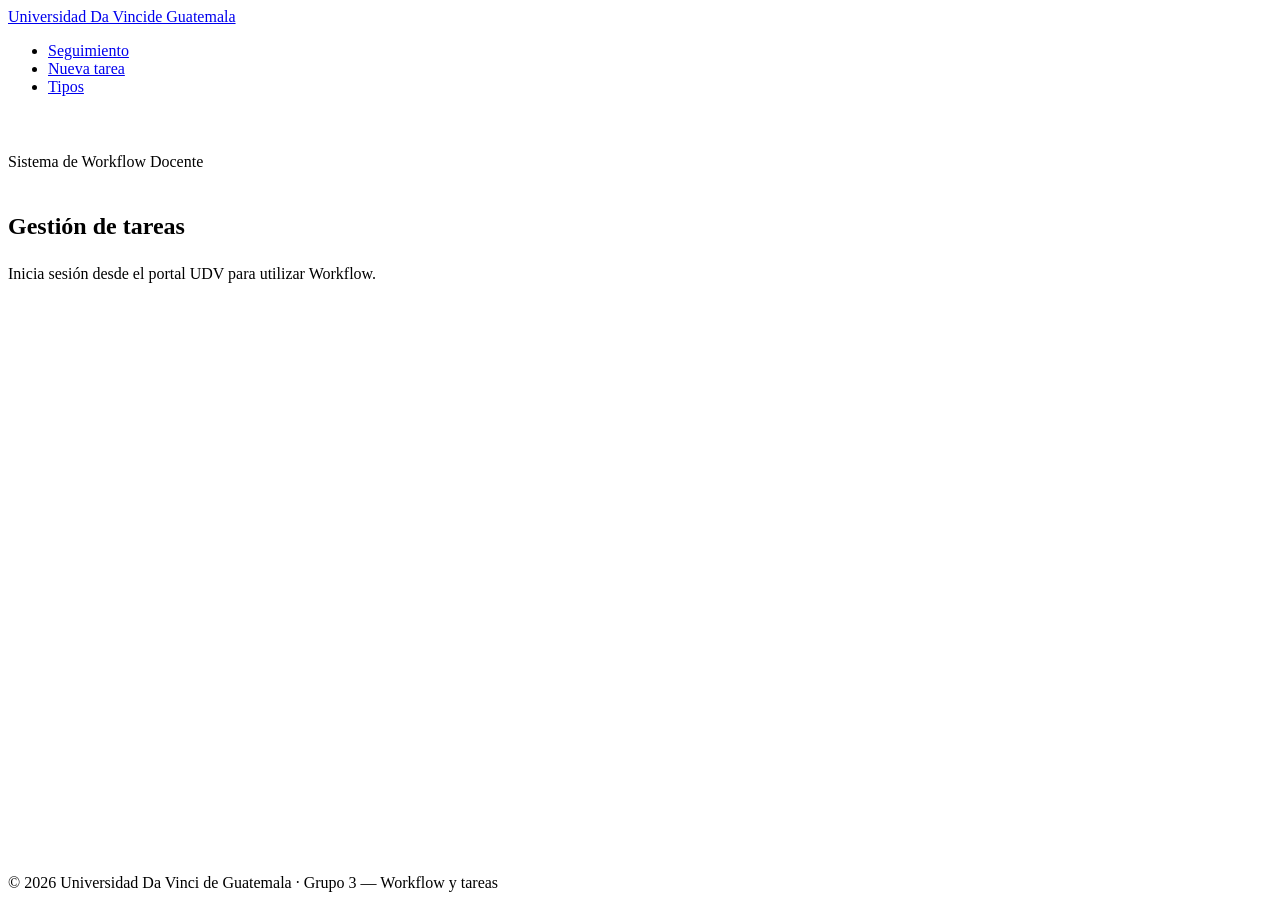
==== grupos/grupo-3-workflow-tareas/frontend/index.html @ 9929a573 "fix(g3): corregir detalle 422 de prioridad y enlace al portal" ====
<!doctype html>
<html lang="es">
<head>
<meta charset="utf-8">
<meta name="viewport" content="width=device-width, initial-scale=1">
<title>Workflow docente · UDV</title>
<link rel="stylesheet" href="/udv-styles/udv.css">
<style>
/* Solo lo que udv.css no cubre */
body{min-height:100vh;display:flex;flex-direction:column}
main{flex:1}
@media (max-width:768px){.udv-header__nav{display:flex;gap:0}.udv-header__logo-text span{display:none}}
.who{display:flex;gap:8px;align-items:center;color:rgba(255,255,255,.75);font-size:.78rem}
.who .udv-select,.who .udv-input{padding:.35rem .6rem;font-size:.8rem;width:auto}
.btn-udv.danger{background:var(--udv-danger);color:#fff}
.btn-udv.danger:hover{background:#b91c1c;color:#fff}
.btn-udv.sm2{padding:.3rem .8rem;font-size:.72rem;margin:2px 2px 2px 0}
.row{display:flex;gap:.6rem;flex-wrap:wrap;align-items:center}.sp{justify-content:space-between}
.mut{color:var(--udv-text-muted);font-size:.85rem}
.chips{display:flex;gap:.75rem;flex-wrap:wrap}
.chips .udv-card{padding:.8rem 1.1rem;min-width:120px}.chips .udv-card:hover{transform:none}
.chips b{display:block;font-size:1.6rem;line-height:1.1}
#toast{position:fixed;bottom:18px;left:50%;transform:translateX(-50%);display:none;max-width:92vw;z-index:2000;background:#fff;border-radius:8px;box-shadow:var(--udv-shadow-lg)}
#toast .udv-alert{margin:0}
dialog.udv-card{max-width:620px;width:92vw;padding:1.5rem}dialog::backdrop{background:rgba(0,0,0,.55)}
.tl{list-style:none}.tl li{padding:.7rem 0;border-bottom:1px solid rgba(255,255,255,.12)}
.tl .m{color:rgba(255,255,255,.6);font-size:.8rem}
.form2{display:grid;grid-template-columns:repeat(auto-fit,minmax(230px,1fr));gap:0 1.25rem}.form2 .full{grid-column:1/-1}
.chk{flex-direction:row;align-items:center;gap:.5rem}.chk input{width:auto}
</style>
</head>
<body>
<header class="udv-header">
  <a href="#" class="udv-header__logo"><div class="udv-header__logo-text">Universidad Da Vinci<span>de Guatemala</span></div></a>
  <nav><ul class="udv-header__nav" id="nav">
    <li><a href="#" data-v="tasks">Seguimiento</a></li>
    <li><a href="#" data-v="new">Nueva tarea</a></li>
    <li><a href="#" data-v="types">Tipos</a></li>
  </ul></nav>
 <div class="who">
  <span id="me">Cargando usuario...</span>
</div>
</header>

<section class="udv-section udv-section-dark" style="padding:1.6rem 0">
  <div class="udv-container">
    <p class="udv-card__category" style="margin:0">Sistema de Workflow Docente</p>
    <a href="/app/" style="display:inline-block; margin:0.75rem 0; color:#fff; text-decoration:underline;">
  ← Volver al portal
</a>
    <h1 class="udv-section-title" style="margin:0">Gestión de tareas</h1>
  </div>
</section>

<main class="udv-container udv-section" id="main"></main>
<div id="toast"></div>
<dialog id="dlg" class="udv-card"></dialog>

<footer class="udv-footer" style="padding:1rem 0"><div class="udv-container udv-footer__bottom">
  <span>© 2026 Universidad Da Vinci de Guatemala · Grupo 3 — Workflow y tareas</span></div></footer>

<script>
const $ = s => document.querySelector(s);
const esc = v => String(v ?? "").replace(/[&<>"']/g, c => ({"&":"&amp;","<":"&lt;",">":"&gt;",'"':"&quot;","'":"&#39;"}[c]));
const S = { uid: 1, me: null, view: "tasks", matrix: null };
const STATUS = {draft:"Borrador",published:"Publicada",cancelled:"Cancelada",assigned:"Asignada",in_progress:"En progreso",
  submitted:"Entregada",under_review:"En revisión",returned:"Devuelta",approved:"Aprobada",closed:"Cerrada"};
const ACTION = {publish:"Publicar",start:"Iniciar",submit:"Entregar",review:"Revisar",return:"Devolver",
  resubmit:"Reenviar",approve:"Aprobar",close:"Cerrar",cancel:"Cancelar"};
const badge = s => `<span class="udv-badge badge-${s === "published" ? "assigned" : esc(s).replace("_", "-")}">${esc(STATUS[s] || s)}</span>`;
const fdate = d => d ? d.replace("T", " ").replace(/(\+00:00|Z)$/, " UTC") : "—";
const info = m => `<div class="udv-alert udv-alert-info">${m}</div>`;

async function api(path, { method = "GET", body } = {}) {
  const token = sessionStorage.getItem("udv_token");

  if (!token) {
    throw new Error("Sesión no encontrada. Inicia sesión desde el portal UDV.");
  }

  const r = await fetch("/api/v1" + path, {
    method,
    headers: {
      "Content-Type": "application/json",
      "Authorization": `Bearer ${token}`
    },
    body: body ? JSON.stringify(body) : undefined
  });

  const j = await r.json().catch(() => ({}));
  if (!r.ok) throw new Error(`${j.error?.message || j.detail || "Error"} (${r.status})`);
  return j;
}
function toast(msg, err) {
  const t = $("#toast"); t.innerHTML = `<div class="udv-alert udv-alert-${err ? "danger" : "success"}">${err ? "❌" : "✅"} ${esc(msg)}</div>`;
  t.style.display = "block"; clearTimeout(toast.t); toast.t = setTimeout(() => t.style.display = "none", 4500);
}
async function run(fn) { try { return await fn(); } catch (e) { toast(e.message, true); } }

async function login() {
  const token = sessionStorage.getItem("udv_token");

  if (!token) {
    $("#me").textContent = "Sin sesión";
    $("#main").innerHTML = info("Inicia sesión desde el portal UDV para utilizar Workflow.");
    return;
  }

  try {
    S.me = await api("/me");
    $("#me").textContent = `${S.me.nombres} ${S.me.apellidos} · ${(S.me.roles || []).join(", ")}`;
    show(S.view);
  } catch (e) {
    $("#me").textContent = "Sesión no válida";
    $("#main").innerHTML = info("No se pudo verificar la sesión: " + esc(e.message));
  }
}
$("#nav").onclick = e => { const v = e.target.dataset.v; if (v) { e.preventDefault(); show(v); } };

function show(v) {
  S.view = v;
  document.querySelectorAll("#nav a").forEach(a => a.classList.toggle("active", a.dataset.v === v));
  const f = { types: vTypes, new: vNew, tasks: vTasks }[v];
  run(() => !S.me ? ($("#main").innerHTML = info("Usuario inválido. Elige otro."))
    : ["teacher", "system"].includes(S.me.role) && v !== "types"
      ? ($("#main").innerHTML = info(`Tu rol (${esc(S.me.role)}) no tiene pantallas de gestión. Las asignaciones del docente las muestra el inbox (Grupo 4).`))
      : f());
}

/* ---------- tipos ---------- */
async function vTypes() {
  const d = await api("/task-types?page_size=100");
  $("#main").innerHTML = `<h2 class="udv-section-title">Tipos de tarea</h2>
  <div class="udv-table-wrapper udv-mb-3"><table class="udv-table"><thead><tr><th>Código</th><th>Nombre</th><th>Flujo</th><th>Evidencia</th></tr></thead><tbody>
  ${d.items.map(t => `<tr><td>${esc(t.code)}</td><td>${esc(t.name)}</td><td>${esc(t.flow)}</td><td>${t.requires_evidence ? esc(t.evidence_type || "sí") : "—"}</td></tr>`).join("")}</tbody></table></div>
  <h2 class="udv-section-title" style="font-size:1.2rem">Nuevo tipo</h2>
  <div class="udv-card-light"><form id="ft" class="form2">
    <div class="udv-form-group"><label class="udv-label">Código</label><input class="udv-input" name="code" required></div>
    <div class="udv-form-group"><label class="udv-label">Nombre</label><input class="udv-input" name="name" required></div>
    <div class="udv-form-group"><label class="udv-label">Flujo</label><select class="udv-select" name="flow"><option value="standard">standard (completo)</option><option value="short">short (confirmación)</option></select></div>
    <div class="udv-form-group"><label class="udv-label">Tipo de evidencia</label><input class="udv-input" name="evt" placeholder="documento, archivo…"></div>
    <div class="udv-form-group chk"><input type="checkbox" name="ev" id="ev"><label class="udv-label" for="ev">Exige evidencia</label></div>
    <div class="full"><button class="btn-udv btn-udv-primary">Crear tipo</button></div></form></div>`;
  $("#ft").onsubmit = e => { e.preventDefault(); const f = new FormData(e.target);
    run(async () => { await api("/task-types", { method: "POST", body: { code: f.get("code"), name: f.get("name"),
      flow: f.get("flow"), requires_evidence: f.has("ev"), evidence_type: f.get("evt") || null } });
      toast("Tipo creado"); vTypes(); }); };
}

/* ---------- nueva tarea ---------- */
async function vNew() {
  const types = (await api("/task-types?page_size=100")).items;
  $("#main").innerHTML = `<h2 class="udv-section-title">Nueva tarea</h2><div class="udv-card-light"><form id="fn" class="form2">
    <div class="udv-form-group"><label class="udv-label">Tipo</label><select class="udv-select" name="type_id">${types.map(t => `<option value="${t.id}">${esc(t.name)}</option>`).join("")}</select></div>
    <div class="udv-form-group"><label class="udv-label">Título</label><input class="udv-input" name="title" required></div>
    <div class="udv-form-group"><label class="udv-label">Prioridad</label><select class="udv-select" name="priority"><option value="low">Baja</option><option value="medium" selected>Media</option><option value="high">Alta</option></select></div>
    <div class="udv-form-group"><label class="udv-label">Fecha límite</label><input class="udv-input" type="date" name="due_date" required></div>
    <div class="udv-form-group"><label class="udv-label">Responsable (id)</label><input class="udv-input" type="number" name="responsible_id" placeholder="opcional"></div>
    <div class="udv-form-group"><label class="udv-label">Revisor (id)</label><input class="udv-input" type="number" name="reviewer_id" placeholder="opcional"></div>
    <div class="udv-form-group full"><label class="udv-label">Descripción</label><textarea class="udv-textarea" name="description" rows="3"></textarea></div>
    <div class="udv-form-group"><label class="udv-label">Destinatarios</label><select class="udv-select" name="mode" id="mode">
      <option value="all">Todos los docentes</option><option value="users">Docente(s) específicos</option><option value="filter">Filtro institucional</option></select></div>
    <div class="udv-form-group" id="l-users" style="display:none"><label class="udv-label">IDs de docentes</label><input class="udv-input" name="user_ids" placeholder="7, 8, 9"></div>
    <div class="udv-form-group l-f" style="display:none"><label class="udv-label">Sede</label><input class="udv-input" name="campus" placeholder="Central"></div>
    <div class="udv-form-group l-f" style="display:none"><label class="udv-label">Unidad</label><input class="udv-input" name="unit" placeholder="Ingeniería"></div>
    <div class="full row"><button class="btn-udv btn-udv-dark" value="draft">Guardar borrador</button>
      <button class="btn-udv btn-udv-primary" value="publish">Guardar y publicar</button></div>
    <p class="mut full" style="margin-top:.8rem">Un borrador no aparece en ningún inbox hasta que se publique. Ids del seed: revisor 3, docentes 7–11.</p>
  </form></div>`;
  $("#mode").onchange = e => { $("#l-users").style.display = e.target.value === "users" ? "" : "none";
    document.querySelectorAll(".l-f").forEach(x => x.style.display = e.target.value === "filter" ? "" : "none"); };
  $("#fn").onsubmit = e => { e.preventDefault(); const f = new FormData(e.target), go = e.submitter.value;
    const num = k => f.get(k) ? Number(f.get(k)) : null;
    run(async () => {
      const t = await api("/tasks", { method: "POST", body: { type_id: num("type_id"), title: f.get("title"),
        description: f.get("description"), priority: f.get("priority"), due_date: f.get("due_date"),
        responsible_id: num("responsible_id"), reviewer_id: num("reviewer_id") } });
      try {
        const rule = { mode: f.get("mode") };
        if (rule.mode === "users") rule.user_ids = f.get("user_ids").split(",").map(s => Number(s.trim())).filter(Boolean);
        if (rule.mode === "filter") { if (f.get("campus")) rule.campus = f.get("campus"); if (f.get("unit")) rule.unit = f.get("unit"); }
        await api(`/tasks/${t.id}/recipients`, { method: "POST", body: rule });
        if (go === "publish") { const p = await api(`/tasks/${t.id}/publish`, { method: "POST" });
          toast(`Publicada: ${p.assignments_created} asignación(es) creadas`); }
        else toast("Borrador guardado");
      } catch (err) { toast("Borrador creado, pero: " + err.message, true); }
      openTask(t.id);
    }); };
}

/* ---------- seguimiento ---------- */
async function vTasks(status = "") {
  const d = await api(`/tasks?page_size=100${status ? "&status=" + status : ""}`);
  $("#main").innerHTML = `<div class="row sp udv-mb-2"><h2 class="udv-section-title" style="margin:0">Seguimiento de tareas</h2>
    <select id="fs" class="udv-select" style="width:auto"><option value="">Todas</option><option value="draft">Borradores</option>
    <option value="published">Publicadas</option><option value="cancelled">Canceladas</option></select></div>
  <div class="udv-table-wrapper"><table class="udv-table"><thead><tr><th>#</th><th>Título</th><th>Estado</th><th>Prioridad</th><th>Vence</th><th></th></tr></thead><tbody>
  ${d.items.map(t => `<tr><td>${t.id}</td><td>${esc(t.title)}</td><td>${badge(t.status)}</td><td>${esc(t.priority)}</td><td>${esc(t.due_date)}</td>
    <td><button class="btn-udv btn-udv-primary btn-udv-sm" data-open="${t.id}">Abrir</button></td></tr>`).join("")
    || `<tr><td colspan="6" class="mut">Sin tareas.</td></tr>`}</tbody></table></div>`;
  $("#fs").value = status; $("#fs").onchange = e => run(() => vTasks(e.target.value));
  $("#main").onclick = e => { const id = e.target.dataset.open; if (id) openTask(id); };
}

function openTask(id) { S.view = "tasks";
  document.querySelectorAll("#nav a").forEach(a => a.classList.toggle("active", a.dataset.v === "tasks"));
  run(() => vTask(id)); }

async function vTask(id) {
  if (!S.matrix) S.matrix = await api("/workflow/matrix");
  const [t, a, ty] = await Promise.all([api(`/tasks/${id}`), api(`/tasks/${id}/assignments?page_size=100`), api("/task-types?page_size=100")]);
  const type = ty.items.find(x => x.id === t.type_id) || {}, flow = type.flow || "standard";
  const by = a.summary.by_status, mine = S.me.role;
  const rowActions = x => S.matrix[flow].filter(r => r.from === x.status && r.action !== "publish" && r.roles.includes(mine))
    .map(r => `<button class="btn-udv ${r.action === "cancel" ? "danger" : "btn-udv-dark"} sm2" data-act="${r.action}" data-a="${x.id}" data-c="${r.comment_required ? 1 : 0}">${ACTION[r.action]}</button>`).join("");
  $("#main").innerHTML = `<p class="udv-mb-2"><a href="#" id="back">← Todas las tareas</a></p>
  <div class="udv-card-light udv-mb-3"><div class="row sp"><div><h2 class="udv-section-title" style="margin:0">${esc(t.title)}</h2>
    <span class="mut">${esc(type.name || "")} · flujo ${esc(flow)} · prioridad ${esc(t.priority)} · vence ${esc(t.due_date)}</span></div>${badge(t.status)}</div>
    <p class="udv-mt-2">${esc(t.description) || '<span class="mut">Sin descripción.</span>'}</p>
    <p class="mut udv-mb-2">Destinatarios: ${t.recipient_rule ? esc(JSON.stringify(t.recipient_rule)) : "sin configurar"} · Revisor id: ${esc(t.reviewer_id ?? "—")}</p>
    <div class="row">
      ${t.status === "draft" ? `<button class="btn-udv btn-udv-dark" id="edit">Editar borrador</button><button class="btn-udv btn-udv-primary" id="pub">Publicar</button>` : ""}
      ${t.status !== "cancelled" ? `<button class="btn-udv danger" id="cancel">Cancelar tarea</button>` : ""}</div></div>
  <h2 class="udv-section-title" style="font-size:1.2rem">Avance agregado</h2>
  <div class="chips udv-mb-3">${Object.entries(by).map(([k, n]) => `<div class="udv-card"><p class="udv-card__category" style="margin:0">${esc(STATUS[k])}</p><b>${n}</b></div>`).join("")}
    <div class="udv-card" style="border-color:var(--udv-cyan)"><p class="udv-card__category" style="margin:0;color:var(--udv-cyan)">Total</p><b>${a.summary.total}</b></div></div>
  <h2 class="udv-section-title" style="font-size:1.2rem">Avance individual</h2>
  <div class="udv-table-wrapper"><table class="udv-table"><thead><tr><th>Docente</th><th>Sede / unidad</th><th>Estado</th><th>Último cambio</th><th>Acciones</th></tr></thead><tbody>
  ${a.items.map(x => `<tr><td>${esc(x.assignee_name)}</td><td>${esc(x.campus || "")} / ${esc(x.unit || "")}</td><td>${badge(x.status)}</td>
    <td class="mut">${fdate(x.last_change_at)}</td><td>${rowActions(x)}<button class="btn-udv btn-udv-primary sm2" data-hist="${x.id}">Historial</button></td></tr>`).join("")
    || `<tr><td colspan="5" class="mut">Aún no hay asignaciones${t.status === "draft" ? " (se crean al publicar)" : ""}.</td></tr>`}</tbody></table></div>`;

  $("#back").onclick = e => { e.preventDefault(); show("tasks"); };
  if ($("#pub")) $("#pub").onclick = () => run(async () => { const p = await api(`/tasks/${id}/publish`, { method: "POST" });
    toast(`Publicada: ${p.assignments_created} asignación(es)`); vTask(id); });
  if ($("#cancel")) $("#cancel").onclick = () => { const reason = prompt("Motivo de la cancelación (opcional):"); if (reason === null) return;
    run(async () => { const r = await api(`/tasks/${id}/cancel`, { method: "POST", body: { reason: reason || null } });
      toast(r.skipped.length ? `${r.cancelled_assignments.length} canceladas; ${r.skipped.length} ya avanzaron y se conservan` : "Tarea cancelada"); vTask(id); }); };
  if ($("#edit")) $("#edit").onclick = () => editDialog(t);
  $("#main").onclick = e => { const d = e.target.dataset;
    if (d.hist) return run(() => history(d.hist));
    if (d.act) { let comment = null;
      if (d.c === "1" || d.act === "cancel") { comment = prompt(d.c === "1" ? "Comentario (obligatorio):" : "Comentario (opcional):"); if (comment === null) return; }
      run(async () => { await api(`/assignments/${d.a}/actions/${d.act}`, { method: "POST", body: { comment } });
        toast(`${ACTION[d.act]}: hecho`); vTask(id); }); } };
}

async function history(aid) {
  const h = (await api(`/assignments/${aid}/history`)).items, dlg = $("#dlg");
  dlg.innerHTML = `<p class="udv-card__category">Historial</p><h3 class="udv-card__title">Asignación #${aid}</h3><ul class="tl">
    ${h.map(x => `<li><b>${esc(ACTION[x.action] || x.action)}</b> · ${badge(x.from_status)} → ${badge(x.to_status)}<br>
    <span class="m">${esc(x.actor_name)} · ${fdate(x.created_at)}</span>${x.comment ? `<br>“${esc(x.comment)}”` : ""}</li>`).join("")}</ul>
    <div class="udv-mt-2"><button class="btn-udv btn-udv-primary" onclick="$('#dlg').close()">Cerrar</button></div>`;
  dlg.showModal();
}

function editDialog(t) {
  const dlg = $("#dlg");
  dlg.innerHTML = `<p class="udv-card__category">Borrador</p><h3 class="udv-card__title">Editar tarea</h3><form id="fe">
    <div class="udv-form-group"><label class="udv-label">Título</label><input class="udv-input" name="title" value="${esc(t.title)}" required></div>
    <div class="udv-form-group"><label class="udv-label">Descripción</label><textarea class="udv-textarea" name="description" rows="3">${esc(t.description)}</textarea></div>
    <div class="udv-form-group"><label class="udv-label">Prioridad</label><select class="udv-select" name="priority">${["low", "medium", "high"].map(p => `<option ${p === t.priority ? "selected" : ""}>${p}</option>`).join("")}</select></div>
    <div class="udv-form-group"><label class="udv-label">Fecha límite</label><input class="udv-input" type="date" name="due_date" value="${esc(t.due_date)}" required></div>
    <div class="row"><button class="btn-udv btn-udv-primary">Guardar</button><button type="button" class="btn-udv btn-udv-outline" onclick="$('#dlg').close()">Cancelar</button></div></form>`;
  dlg.showModal();
  $("#fe").onsubmit = e => { e.preventDefault(); const f = Object.fromEntries(new FormData(e.target));
    run(async () => { await api(`/tasks/${t.id}`, { method: "PATCH", body: f }); dlg.close(); toast("Borrador actualizado"); vTask(t.id); }); };
}

login();
</script>
</body>
</html>
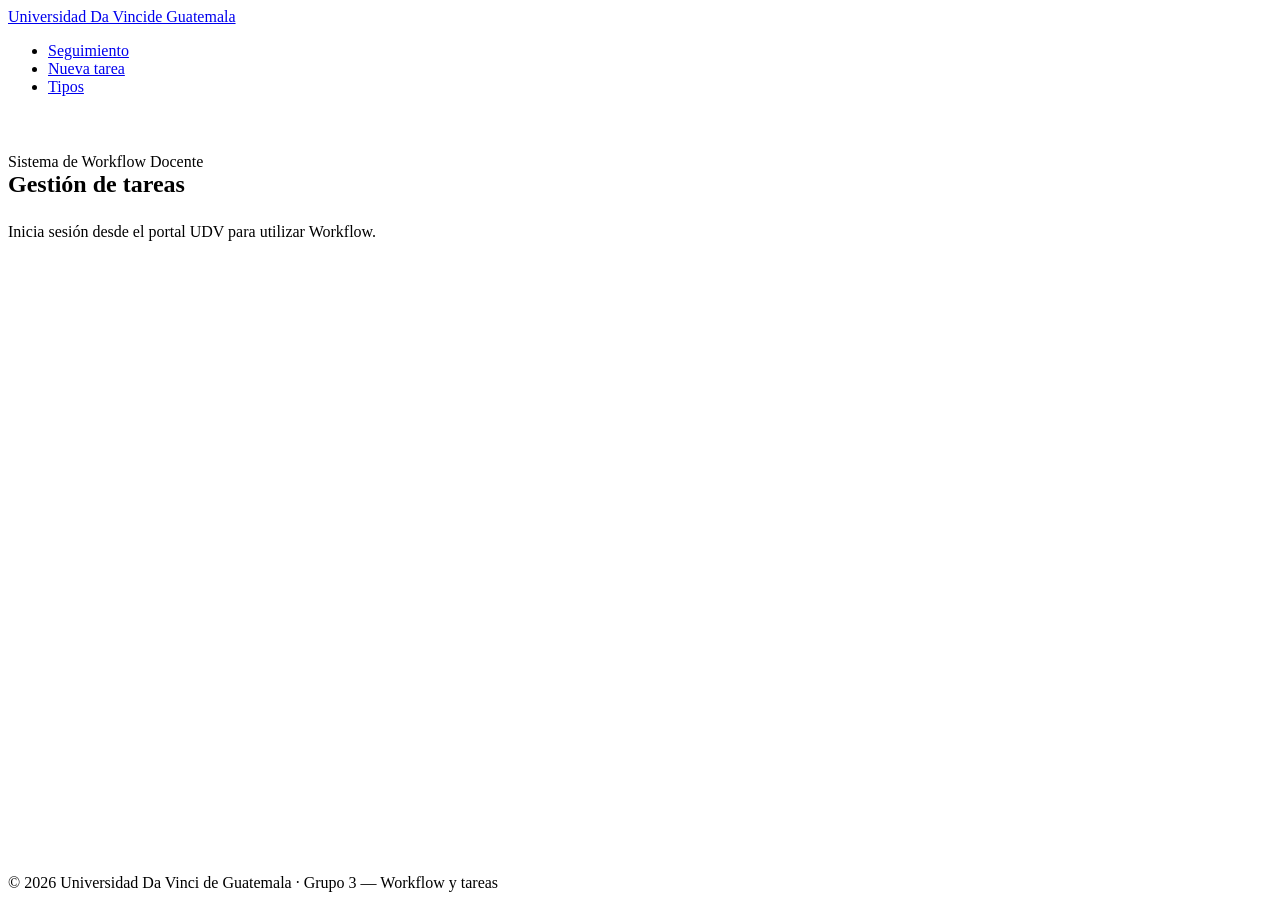
==== commit f9a5d409: "Config: Rechaza la clave de ejemplo, avisa si es corta o falta la base de datos." ====
--- a/grupos/grupo-3-workflow-tareas/frontend/index.html
+++ b/grupos/grupo-3-workflow-tareas/frontend/index.html
@@ -45,9 +45,6 @@
 <section class="udv-section udv-section-dark" style="padding:1.6rem 0">
   <div class="udv-container">
     <p class="udv-card__category" style="margin:0">Sistema de Workflow Docente</p>
-    <a href="/app/" style="display:inline-block; margin:0.75rem 0; color:#fff; text-decoration:underline;">
-  ← Volver al portal
-</a>
     <h1 class="udv-section-title" style="margin:0">Gestión de tareas</h1>
   </div>
 </section>
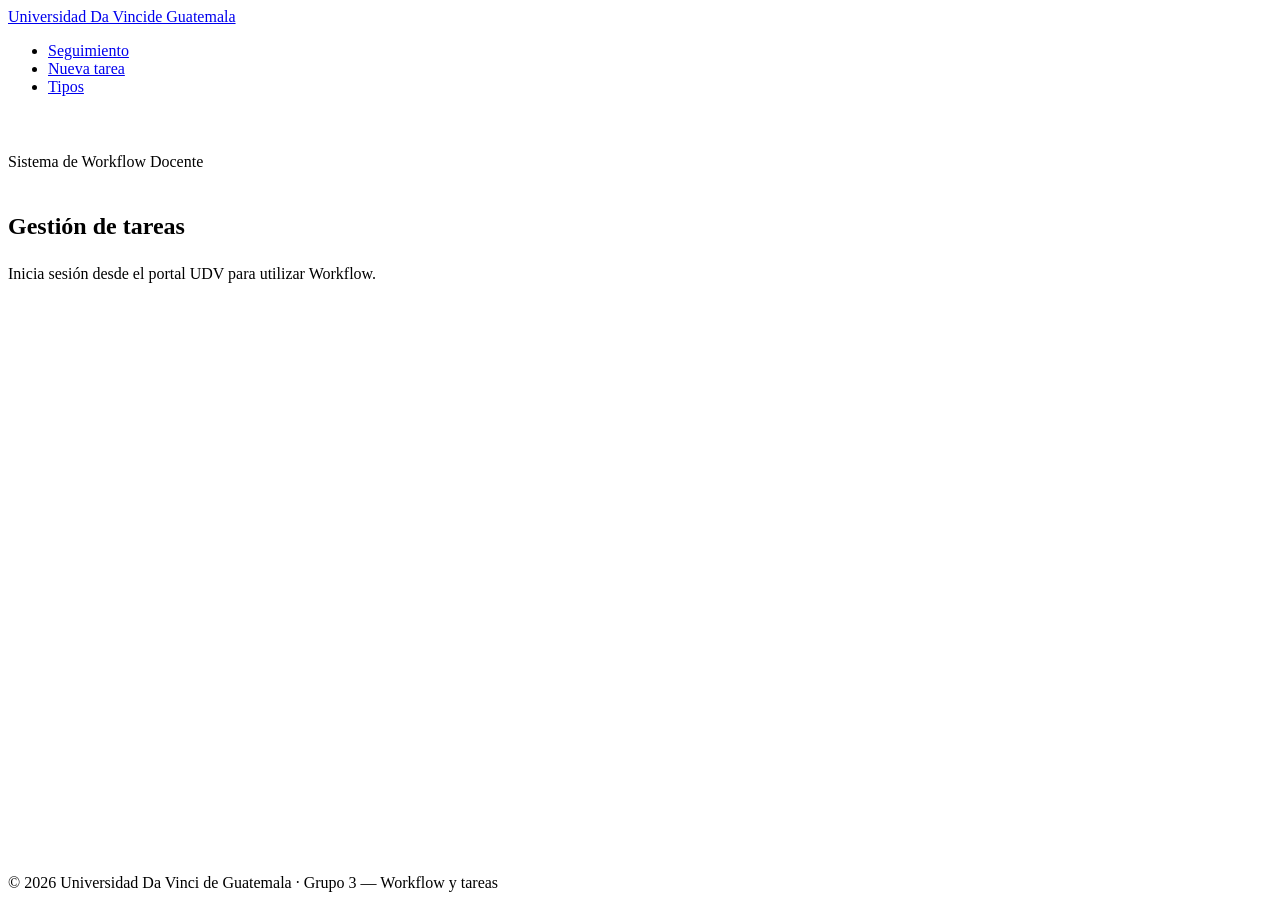
==== commit 1c084dc4: "Merge pull request #32 from jonnyverasdl-cloud/fix/g3-ajustes-finales fix(g3): Ajustes finales de pr" ====
--- a/grupos/grupo-3-workflow-tareas/frontend/index.html
+++ b/grupos/grupo-3-workflow-tareas/frontend/index.html
@@ -45,6 +45,9 @@
 <section class="udv-section udv-section-dark" style="padding:1.6rem 0">
   <div class="udv-container">
     <p class="udv-card__category" style="margin:0">Sistema de Workflow Docente</p>
+    <a href="/app/" style="display:inline-block; margin:0.75rem 0; color:#fff; text-decoration:underline;">
+  ← Volver al portal
+</a>
     <h1 class="udv-section-title" style="margin:0">Gestión de tareas</h1>
   </div>
 </section>
